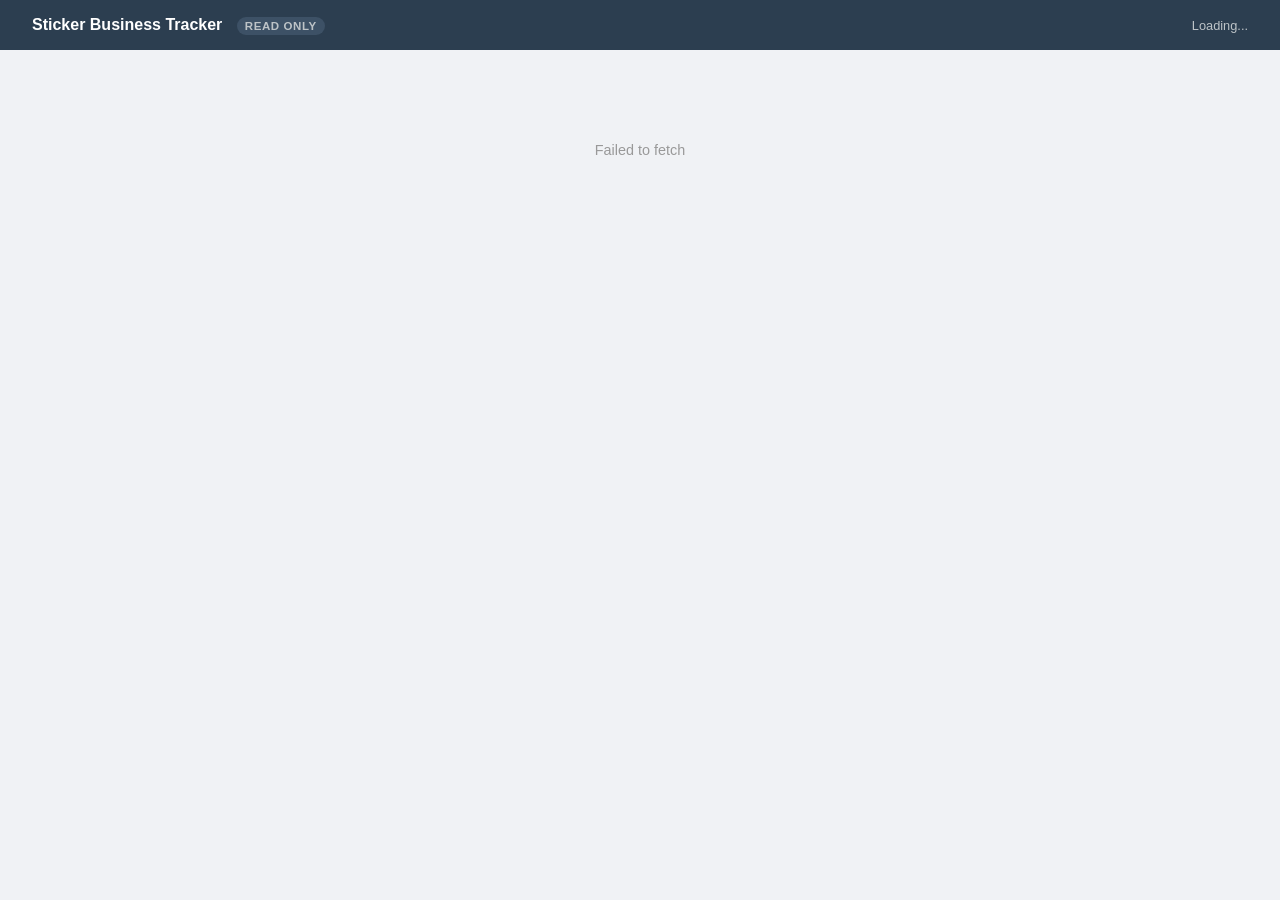
==== view.html @ 2db8043c "Add read-only shareable dashboard via GitHub snapshot Settings page now has a GitHub token field and" ====
<!DOCTYPE html>
<html lang="en">
<head>
  <meta charset="UTF-8" />
  <meta name="viewport" content="width=device-width, initial-scale=1.0" />
  <title>Sticker Tracker — Dashboard</title>
  <link rel="stylesheet" href="css/styles.css" />
  <style>
    body {
      display: block;
      background: #f0f2f5;
      padding: 0;
    }

    .view-header {
      background: #2c3e50;
      color: white;
      padding: 16px 32px;
      display: flex;
      justify-content: space-between;
      align-items: center;
    }

    .view-header h1 {
      font-size: 1rem;
      font-weight: 600;
    }

    .view-header .meta {
      font-size: 0.8rem;
      color: #bdc3c7;
    }

    .readonly-badge {
      background: #3d5166;
      color: #bdc3c7;
      font-size: 0.72rem;
      padding: 3px 8px;
      border-radius: 10px;
      margin-left: 10px;
      text-transform: uppercase;
      letter-spacing: 0.05em;
    }

    .view-body {
      padding: 32px;
      max-width: 960px;
      margin: 0 auto;
    }

    .error-state, .loading-state {
      text-align: center;
      padding: 60px 20px;
      color: #999;
      font-size: 0.9rem;
    }
  </style>
</head>
<body>

  <header class="view-header">
    <div>
      <h1>Sticker Business Tracker <span class="readonly-badge">Read Only</span></h1>
    </div>
    <div class="meta" id="published-at">Loading...</div>
  </header>

  <div class="view-body">

    <div id="loading-state" class="loading-state">Loading latest snapshot...</div>
    <div id="error-state"   class="error-state"   style="display:none"></div>

    <div id="view-content" style="display:none">
      <div class="cards">
        <div class="card">
          <div class="card-label">Total Invested</div>
          <div class="card-value" id="v-total-invested">$0</div>
        </div>
        <div class="card">
          <div class="card-label">Total Income</div>
          <div class="card-value" id="v-total-income">$0</div>
        </div>
        <div class="card">
          <div class="card-label">Investment Recovered</div>
          <div class="card-value" id="v-recovered">$0</div>
        </div>
        <div class="card">
          <div class="card-label">Cash Buffer</div>
          <div class="card-value" id="v-cash-buffer">$0</div>
        </div>
        <div class="card">
          <div class="card-label">Forward Investment</div>
          <div class="card-value" id="v-forward-investment">$0</div>
        </div>
      </div>

      <div class="section-label">Monthly Breakdown</div>
      <table class="data-table">
        <thead>
          <tr>
            <th>Month</th>
            <th>Income</th>
            <th>ROI</th>
            <th>Cash Buffer</th>
            <th>Forward Inv.</th>
            <th>Personal Income</th>
          </tr>
        </thead>
        <tbody id="v-monthly-tbody">
          <tr class="empty-row">
            <td colspan="6">No monthly data yet.</td>
          </tr>
        </tbody>
      </table>
    </div>

  </div>

  <script>
    var MONTH_ABBR = ['Jan','Feb','Mar','Apr','May','Jun','Jul','Aug','Sep','Oct','Nov','Dec'];

    function fmt(n) {
      return '$' + (n || 0).toLocaleString('en-US');
    }

    function formatMonthKey(monthKey) {
      var parts = monthKey.split('-');
      return MONTH_ABBR[parseInt(parts[1]) - 1] + ' ' + parts[0];
    }

    function renderView(data) {
      // ── Published timestamp ───────────────────────────────────────────────
      if (data.publishedAt) {
        var d = new Date(data.publishedAt);
        document.getElementById('published-at').textContent =
          'Last updated: ' + d.toLocaleDateString('en-US', { month: 'short', day: 'numeric', year: 'numeric' }) +
          ' at ' + d.toLocaleTimeString('en-US', { hour: '2-digit', minute: '2-digit' });
      }

      var orders      = data.orders      || [];
      var investments = data.investments || [];
      var allocations = data.monthlyAllocations || [];

      // ── Summary cards ─────────────────────────────────────────────────────
      var totalInvested  = investments.reduce(function (s, i) { return s + i.amount; }, 0);
      var totalIncome    = orders.filter(function (o) { return o.status === 'Paid'; })
                                 .reduce(function (s, o) { return s + o.amount; }, 0);
      var totalRecovered = allocations.reduce(function (s, a) { return s + (a.roi    || 0); }, 0);
      var totalBuffer    = allocations.reduce(function (s, a) { return s + (a.buffer || 0); }, 0);
      var totalForward   = allocations.reduce(function (s, a) { return s + (a.forward|| 0); }, 0);

      document.getElementById('v-total-invested').textContent  = fmt(totalInvested);
      document.getElementById('v-total-income').textContent    = fmt(totalIncome);
      document.getElementById('v-recovered').textContent       = fmt(totalRecovered);
      document.getElementById('v-cash-buffer').textContent     = fmt(totalBuffer);
      document.getElementById('v-forward-investment').textContent = fmt(totalForward);

      // ── Monthly breakdown ─────────────────────────────────────────────────
      var allocMap  = {};
      allocations.forEach(function (a) { allocMap[a.monthKey] = a; });

      var monthSet = {};
      orders.forEach(function (o) { if (o.date) { monthSet[o.date.substring(0, 7)] = true; } });
      allocations.forEach(function (a) { monthSet[a.monthKey] = true; });

      var months = Object.keys(monthSet).sort().reverse();
      var tbody  = document.getElementById('v-monthly-tbody');
      tbody.innerHTML = '';

      if (months.length === 0) {
        tbody.innerHTML = '<tr class="empty-row"><td colspan="6">No monthly data yet.</td></tr>';
        return;
      }

      months.forEach(function (monthKey) {
        var monthIncome = orders
          .filter(function (o) { return o.status === 'Paid' && o.date.startsWith(monthKey + '-'); })
          .reduce(function (s, o) { return s + o.amount; }, 0);

        var alloc    = allocMap[monthKey] || { roi: 0, buffer: 0, forward: 0 };
        var roi      = alloc.roi    || 0;
        var buffer   = alloc.buffer || 0;
        var forward  = alloc.forward|| 0;
        var personal = monthIncome - (roi + buffer + forward);

        var tr = document.createElement('tr');
        tr.innerHTML =
          '<td><strong>' + formatMonthKey(monthKey) + '</strong></td>' +
          '<td>' + fmt(monthIncome) + '</td>' +
          '<td>' + fmt(roi)         + '</td>' +
          '<td>' + fmt(buffer)      + '</td>' +
          '<td>' + fmt(forward)     + '</td>' +
          '<td class="' + (personal < 0 ? 'text-danger' : '') + '">' + fmt(personal) + '</td>';
        tbody.appendChild(tr);
      });
    }

    // ── Fetch snapshot from GitHub raw content ────────────────────────────────
    // ?t= is a cache buster so the browser always fetches the latest version
    var snapshotUrl = 'https://raw.githubusercontent.com/sakshi2212-cyber/financial-tracker/main/snapshot.json?t=' + Date.now();

    fetch(snapshotUrl)
      .then(function (res) {
        if (!res.ok) { throw new Error('Snapshot not found. Has it been published yet?'); }
        return res.json();
      })
      .then(function (data) {
        document.getElementById('loading-state').style.display = 'none';
        document.getElementById('view-content').style.display  = 'block';
        renderView(data);
      })
      .catch(function (err) {
        document.getElementById('loading-state').style.display = 'none';
        var errEl = document.getElementById('error-state');
        errEl.style.display = 'block';
        errEl.textContent   = err.message;
      });
  </script>

</body>
</html>
---- css/styles.css ----
/* ── Reset & Base ── */
* {
  margin: 0;
  padding: 0;
  box-sizing: border-box;
}

body {
  font-family: -apple-system, BlinkMacSystemFont, "Segoe UI", sans-serif;
  display: flex;
  height: 100vh;
  background: #f0f2f5;
  color: #333;
}

/* ── Sidebar ── */
.sidebar {
  width: 220px;
  background: #2c3e50;
  color: white;
  display: flex;
  flex-direction: column;
  flex-shrink: 0;
}

.sidebar-header {
  padding: 24px 20px;
  border-bottom: 1px solid #3d5166;
}

.sidebar-header h1 {
  font-size: 1rem;
  font-weight: 600;
  color: #ecf0f1;
}

.nav-links {
  list-style: none;
  padding: 12px 0;
}

.nav-links a {
  display: block;
  padding: 12px 20px;
  color: #bdc3c7;
  text-decoration: none;
  font-size: 0.9rem;
  transition: background 0.15s, color 0.15s;
}

.nav-links a:hover,
.nav-links a.active {
  background: #3d5166;
  color: white;
}

/* ── Main Content ── */
.content {
  flex: 1;
  padding: 32px;
  overflow-y: auto;
}

.page {
  display: none;
}

.page.active {
  display: block;
}

/* ── Page Header ── */
.page-header {
  display: flex;
  justify-content: space-between;
  align-items: center;
  margin-bottom: 24px;
}

.page-header h2 {
  font-size: 1.4rem;
  color: #2c3e50;
}

/* ── Stat Cards ── */
.cards {
  display: grid;
  grid-template-columns: repeat(auto-fill, minmax(175px, 1fr));
  gap: 16px;
  margin-bottom: 32px;
}

.card {
  background: white;
  border-radius: 10px;
  padding: 20px;
  box-shadow: 0 1px 4px rgba(0,0,0,0.07);
}

.card-label {
  font-size: 0.72rem;
  color: #999;
  text-transform: uppercase;
  letter-spacing: 0.06em;
  margin-bottom: 8px;
}

.card-value {
  font-size: 1.5rem;
  font-weight: 600;
  color: #2c3e50;
}

.card-note {
  font-size: 0.75rem;
  color: #bbb;
  margin-top: 4px;
}

/* ── Buttons ── */
.btn-primary {
  background: #27ae60;
  color: white;
  border: none;
  padding: 9px 18px;
  border-radius: 6px;
  cursor: pointer;
  font-size: 0.875rem;
  font-weight: 500;
  transition: background 0.15s;
}

.btn-primary:hover {
  background: #219a52;
}

.btn-primary:disabled {
  background: #a8d5bc;
  cursor: not-allowed;
}

.btn-secondary {
  background: white;
  color: #555;
  border: 1px solid #ddd;
  padding: 9px 18px;
  border-radius: 6px;
  cursor: pointer;
  font-size: 0.875rem;
  transition: background 0.15s;
}

.btn-secondary:hover {
  background: #f5f5f5;
}

.btn-icon {
  background: white;
  border: 1px solid #ddd;
  border-radius: 6px;
  padding: 6px 12px;
  cursor: pointer;
  font-size: 1rem;
  color: #555;
  transition: background 0.15s;
}

.btn-icon:hover {
  background: #f5f5f5;
}

/* ── Form Card ── */
.form-card {
  background: white;
  border-radius: 10px;
  padding: 24px;
  box-shadow: 0 1px 4px rgba(0,0,0,0.07);
  margin-bottom: 24px;
  max-width: 640px;
}

.form-card h3 {
  margin-bottom: 6px;
  color: #2c3e50;
  font-size: 1rem;
}

.form-description {
  font-size: 0.83rem;
  color: #888;
  margin-bottom: 20px;
  line-height: 1.6;
}

.form-row {
  display: grid;
  grid-template-columns: repeat(auto-fill, minmax(170px, 1fr));
  gap: 16px;
}

.form-group {
  margin-bottom: 16px;
}

.form-group label {
  display: block;
  font-size: 0.83rem;
  font-weight: 500;
  color: #555;
  margin-bottom: 6px;
}

.optional {
  font-weight: 400;
  color: #aaa;
  font-size: 0.78rem;
}

.form-group input,
.form-group select {
  width: 100%;
  padding: 8px 12px;
  border: 1px solid #ddd;
  border-radius: 6px;
  font-size: 0.875rem;
  color: #333;
  outline: none;
  transition: border-color 0.15s;
}

.form-group input:focus,
.form-group select:focus {
  border-color: #27ae60;
}

.field-hint {
  font-size: 0.75rem;
  color: #aaa;
  margin-top: 4px;
}

.form-actions {
  display: flex;
  gap: 10px;
  margin-top: 8px;
}

/* ── Section Label ── */
.section-label {
  font-size: 0.75rem;
  text-transform: uppercase;
  letter-spacing: 0.06em;
  color: #999;
  margin-bottom: 12px;
}

/* ── Data Table ── */
.data-table {
  width: 100%;
  border-collapse: collapse;
  background: white;
  border-radius: 10px;
  overflow: hidden;
  box-shadow: 0 1px 4px rgba(0,0,0,0.07);
}

.data-table th {
  background: #f8f9fa;
  padding: 11px 16px;
  text-align: left;
  font-size: 0.75rem;
  text-transform: uppercase;
  letter-spacing: 0.06em;
  color: #999;
  border-bottom: 1px solid #eee;
}

.data-table td {
  padding: 12px 16px;
  font-size: 0.875rem;
  border-bottom: 1px solid #f5f5f5;
  color: #444;
}

.data-table tr:last-child td {
  border-bottom: none;
}

.data-table tbody tr:hover td {
  background: #fafafa;
}

.empty-row td {
  text-align: center;
  color: #bbb;
  padding: 40px;
  font-size: 0.875rem;
}

/* ── Status Badges ── */
.badge {
  display: inline-block;
  padding: 3px 9px;
  border-radius: 12px;
  font-size: 0.75rem;
  font-weight: 500;
}

.badge-paid {
  background: #d4edda;
  color: #155724;
}

.badge-pending {
  background: #fff3cd;
  color: #856404;
}

.badge-category {
  background: #e8f4fd;
  color: #1a6a9a;
}

/* ── Month Selector ── */
.month-selector {
  display: flex;
  align-items: center;
  gap: 16px;
  margin-bottom: 4px;
}

.month-selector span {
  font-size: 1.1rem;
  font-weight: 600;
  color: #2c3e50;
  min-width: 160px;
  text-align: center;
}

/* ── Monthly Allocation ── */
.allocation-grid {
  display: grid;
  grid-template-columns: 1fr 1fr;
  gap: 16px;
}

.personal-income-display {
  background: #f0faf4;
  border: 1px solid #a8d5bc;
  border-radius: 6px;
  padding: 10px 14px;
  height: 38px;
  display: flex;
  align-items: center;
  justify-content: space-between;
}

.personal-income-display .value {
  font-size: 1rem;
  font-weight: 600;
  color: #155724;
}

.personal-income-display .label {
  font-size: 0.72rem;
  color: #27ae60;
}

/* ── Settings ── */
.settings-section {
  background: white;
  border-radius: 10px;
  padding: 24px;
  box-shadow: 0 1px 4px rgba(0,0,0,0.07);
  margin-bottom: 16px;
  max-width: 520px;
}

.settings-section h3 {
  margin-bottom: 8px;
  color: #2c3e50;
  font-size: 1rem;
}

.settings-section p {
  font-size: 0.83rem;
  color: #888;
  margin-bottom: 16px;
  line-height: 1.6;
}

.btn-file-label {
  display: inline-block;
  cursor: pointer;
}

.view-link {
  font-size: 0.83rem;
  color: #27ae60;
  word-break: break-all;
}

.file-hint {
  font-size: 0.8rem;
  color: #aaa;
  margin-left: 10px;
}

.text-danger { color: #c0392b; font-weight: 500; }

/* ── Salary Warning ── */
.salary-warning {
  background: #fff3cd;
  border: 1px solid #ffc107;
  color: #856404;
  border-radius: 6px;
  padding: 10px 14px;
  font-size: 0.85rem;
  margin-bottom: 16px;
}
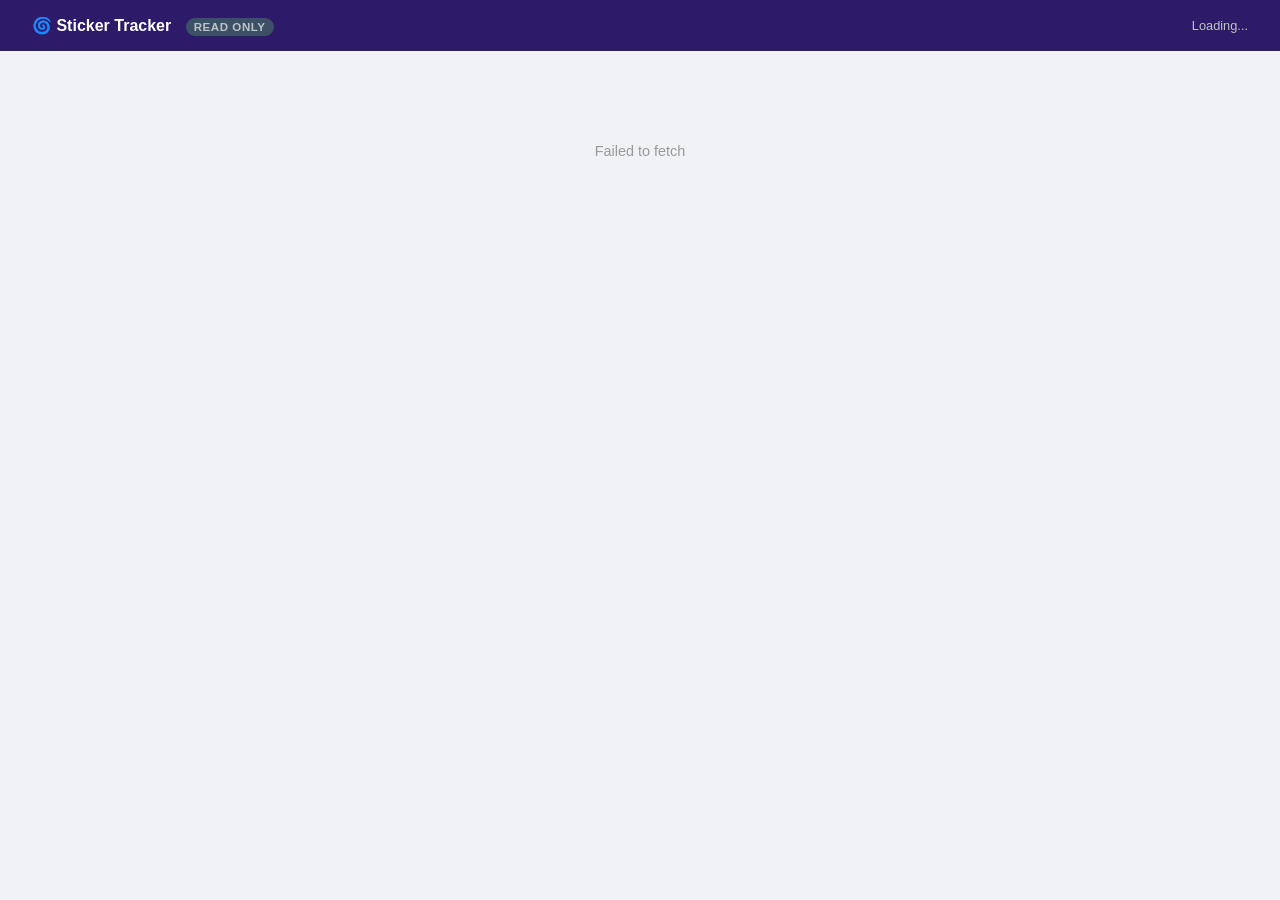
==== commit 7ed9fcce: "Purple + cinnamon theme, TECHNICAL.md token setup steps Full purple colour scheme using CSS custom p" ====
--- a/view.html
+++ b/view.html
@@ -3,7 +3,7 @@
 <head>
   <meta charset="UTF-8" />
   <meta name="viewport" content="width=device-width, initial-scale=1.0" />
-  <title>Sticker Tracker — Dashboard</title>
+  <title>🌀 Sticker Tracker — Dashboard</title>
   <link rel="stylesheet" href="css/styles.css" />
   <style>
     body {
@@ -13,7 +13,7 @@
     }
 
     .view-header {
-      background: #2c3e50;
+      background: #2d1b69;
       color: white;
       padding: 16px 32px;
       display: flex;
@@ -60,7 +60,7 @@
 
   <header class="view-header">
     <div>
-      <h1>Sticker Business Tracker <span class="readonly-badge">Read Only</span></h1>
+      <h1>🌀 Sticker Tracker <span class="readonly-badge">Read Only</span></h1>
     </div>
     <div class="meta" id="published-at">Loading...</div>
   </header>
--- a/css/styles.css
+++ b/css/styles.css
@@ -1,3 +1,19 @@
+/* ── Theme ────────────────────────────────────────────────────────────────────
+   Purple + Cinnamon palette.
+   UI chrome (sidebar, buttons, focus) uses purple.
+   Money-positive indicators (paid badge, margin, personal income) stay green.
+   ── */
+:root {
+  --purple-deep:    #2d1b69;
+  --purple-mid:     #4a2d8f;
+  --purple-bright:  #7b2fbe;
+  --purple-hover:   #6a28a8;
+  --purple-light:   #f3e5ff;
+  --purple-pale:    #f8f5ff;
+  --purple-text:    #c9b8ff;
+  --purple-heading: #2d1b69;
+}
+
 /* ── Reset & Base ── */
 * {
   margin: 0;
@@ -9,14 +25,14 @@
   font-family: -apple-system, BlinkMacSystemFont, "Segoe UI", sans-serif;
   display: flex;
   height: 100vh;
-  background: #f0f2f5;
+  background: var(--purple-pale);
   color: #333;
 }
 
 /* ── Sidebar ── */
 .sidebar {
   width: 220px;
-  background: #2c3e50;
+  background: var(--purple-deep);
   color: white;
   display: flex;
   flex-direction: column;
@@ -25,13 +41,13 @@
 
 .sidebar-header {
   padding: 24px 20px;
-  border-bottom: 1px solid #3d5166;
+  border-bottom: 1px solid var(--purple-mid);
 }
 
 .sidebar-header h1 {
   font-size: 1rem;
   font-weight: 600;
-  color: #ecf0f1;
+  color: #e8e0ff;
 }
 
 .nav-links {
@@ -42,7 +58,7 @@
 .nav-links a {
   display: block;
   padding: 12px 20px;
-  color: #bdc3c7;
+  color: var(--purple-text);
   text-decoration: none;
   font-size: 0.9rem;
   transition: background 0.15s, color 0.15s;
@@ -50,7 +66,7 @@
 
 .nav-links a:hover,
 .nav-links a.active {
-  background: #3d5166;
+  background: var(--purple-mid);
   color: white;
 }
 
@@ -61,13 +77,8 @@
   overflow-y: auto;
 }
 
-.page {
-  display: none;
-}
-
-.page.active {
-  display: block;
-}
+.page        { display: none; }
+.page.active { display: block; }
 
 /* ── Page Header ── */
 .page-header {
@@ -79,7 +90,7 @@
 
 .page-header h2 {
   font-size: 1.4rem;
-  color: #2c3e50;
+  color: var(--purple-heading);
 }
 
 /* ── Stat Cards ── */
@@ -94,7 +105,7 @@
   background: white;
   border-radius: 10px;
   padding: 20px;
-  box-shadow: 0 1px 4px rgba(0,0,0,0.07);
+  box-shadow: 0 1px 6px rgba(45, 27, 105, 0.08);
 }
 
 .card-label {
@@ -108,7 +119,7 @@
 .card-value {
   font-size: 1.5rem;
   font-weight: 600;
-  color: #2c3e50;
+  color: var(--purple-heading);
 }
 
 .card-note {
@@ -119,7 +130,7 @@
 
 /* ── Buttons ── */
 .btn-primary {
-  background: #27ae60;
+  background: var(--purple-bright);
   color: white;
   border: none;
   padding: 9px 18px;
@@ -130,14 +141,8 @@
   transition: background 0.15s;
 }
 
-.btn-primary:hover {
-  background: #219a52;
-}
-
-.btn-primary:disabled {
-  background: #a8d5bc;
-  cursor: not-allowed;
-}
+.btn-primary:hover    { background: var(--purple-hover); }
+.btn-primary:disabled { background: #c9a0ff; cursor: not-allowed; }
 
 .btn-secondary {
   background: white;
@@ -150,9 +155,7 @@
   transition: background 0.15s;
 }
 
-.btn-secondary:hover {
-  background: #f5f5f5;
-}
+.btn-secondary:hover { background: #f5f5f5; }
 
 .btn-icon {
   background: white;
@@ -165,23 +168,21 @@
   transition: background 0.15s;
 }
 
-.btn-icon:hover {
-  background: #f5f5f5;
-}
+.btn-icon:hover { background: #f5f5f5; }
 
 /* ── Form Card ── */
 .form-card {
   background: white;
   border-radius: 10px;
   padding: 24px;
-  box-shadow: 0 1px 4px rgba(0,0,0,0.07);
+  box-shadow: 0 1px 6px rgba(45, 27, 105, 0.08);
   margin-bottom: 24px;
   max-width: 640px;
 }
 
 .form-card h3 {
   margin-bottom: 6px;
-  color: #2c3e50;
+  color: var(--purple-heading);
   font-size: 1rem;
 }
 
@@ -198,9 +199,7 @@
   gap: 16px;
 }
 
-.form-group {
-  margin-bottom: 16px;
-}
+.form-group          { margin-bottom: 16px; }
 
 .form-group label {
   display: block;
@@ -230,7 +229,7 @@
 
 .form-group input:focus,
 .form-group select:focus {
-  border-color: #27ae60;
+  border-color: var(--purple-bright);
 }
 
 .field-hint {
@@ -261,7 +260,7 @@
   background: white;
   border-radius: 10px;
   overflow: hidden;
-  box-shadow: 0 1px 4px rgba(0,0,0,0.07);
+  box-shadow: 0 1px 6px rgba(45, 27, 105, 0.08);
 }
 
 .data-table th {
@@ -282,13 +281,8 @@
   color: #444;
 }
 
-.data-table tr:last-child td {
-  border-bottom: none;
-}
-
-.data-table tbody tr:hover td {
-  background: #fafafa;
-}
+.data-table tr:last-child td    { border-bottom: none; }
+.data-table tbody tr:hover td   { background: #fdf9ff; }
 
 .empty-row td {
   text-align: center;
@@ -306,20 +300,9 @@
   font-weight: 500;
 }
 
-.badge-paid {
-  background: #d4edda;
-  color: #155724;
-}
-
-.badge-pending {
-  background: #fff3cd;
-  color: #856404;
-}
-
-.badge-category {
-  background: #e8f4fd;
-  color: #1a6a9a;
-}
+.badge-paid     { background: #d4edda; color: #155724; }
+.badge-pending  { background: #fff3cd; color: #856404; }
+.badge-category { background: var(--purple-light); color: var(--purple-mid); }
 
 /* ── Month Selector ── */
 .month-selector {
@@ -332,7 +315,7 @@
 .month-selector span {
   font-size: 1.1rem;
   font-weight: 600;
-  color: #2c3e50;
+  color: var(--purple-heading);
   min-width: 160px;
   text-align: center;
 }
@@ -345,8 +328,8 @@
 }
 
 .personal-income-display {
-  background: #f0faf4;
-  border: 1px solid #a8d5bc;
+  background: var(--purple-light);
+  border: 1px solid #c9a0ff;
   border-radius: 6px;
   padding: 10px 14px;
   height: 38px;
@@ -363,7 +346,7 @@
 
 .personal-income-display .label {
   font-size: 0.72rem;
-  color: #27ae60;
+  color: var(--purple-bright);
 }
 
 /* ── Settings ── */
@@ -371,14 +354,14 @@
   background: white;
   border-radius: 10px;
   padding: 24px;
-  box-shadow: 0 1px 4px rgba(0,0,0,0.07);
+  box-shadow: 0 1px 6px rgba(45, 27, 105, 0.08);
   margin-bottom: 16px;
   max-width: 520px;
 }
 
 .settings-section h3 {
   margin-bottom: 8px;
-  color: #2c3e50;
+  color: var(--purple-heading);
   font-size: 1rem;
 }
 
@@ -389,14 +372,11 @@
   line-height: 1.6;
 }
 
-.btn-file-label {
-  display: inline-block;
-  cursor: pointer;
-}
+.btn-file-label { display: inline-block; cursor: pointer; }
 
 .view-link {
   font-size: 0.83rem;
-  color: #27ae60;
+  color: var(--purple-bright);
   word-break: break-all;
 }
 
@@ -406,7 +386,23 @@
   margin-left: 10px;
 }
 
-.text-danger { color: #c0392b; font-weight: 500; }
+.text-danger  { color: #c0392b; font-weight: 500; }
+.text-success { color: #27ae60; font-weight: 500; }
+
+/* ── Chart ── */
+.chart-card {
+  background: white;
+  border-radius: 10px;
+  padding: 20px 20px 12px;
+  box-shadow: 0 1px 6px rgba(45, 27, 105, 0.08);
+  margin-bottom: 24px;
+}
+
+/* ── Table scroll wrapper ── */
+.table-scroll {
+  overflow-x: auto;
+  -webkit-overflow-scrolling: touch;
+}
 
 /* ── Salary Warning ── */
 .salary-warning {
@@ -418,3 +414,56 @@
   font-size: 0.85rem;
   margin-bottom: 16px;
 }
+
+/* ── Mobile Responsive ── */
+@media (max-width: 768px) {
+  body {
+    flex-direction: column;
+    height: auto;
+    min-height: 100vh;
+  }
+
+  .sidebar {
+    width: 100%;
+    flex-direction: column;
+  }
+
+  .sidebar-header {
+    padding: 12px 16px;
+    border-bottom: none;
+  }
+
+  .nav-links {
+    display: flex;
+    flex-direction: row;
+    overflow-x: auto;
+    padding: 0;
+    border-top: 1px solid var(--purple-mid);
+    -webkit-overflow-scrolling: touch;
+  }
+
+  .nav-links li { flex-shrink: 0; }
+
+  .nav-links a {
+    padding: 10px 14px;
+    font-size: 0.8rem;
+    border-bottom: 3px solid transparent;
+    white-space: nowrap;
+  }
+
+  .nav-links a:hover,
+  .nav-links a.active {
+    background: transparent;
+    border-bottom-color: var(--purple-bright);
+    color: white;
+  }
+
+  .content           { padding: 16px; }
+  .cards             { grid-template-columns: 1fr 1fr; }
+  .form-row          { grid-template-columns: 1fr; }
+  .allocation-grid   { grid-template-columns: 1fr; }
+  .form-card         { max-width: 100%; }
+  .settings-section  { max-width: 100%; }
+  .page-header       { flex-wrap: wrap; gap: 8px; }
+  .chart-card canvas { max-height: 200px; }
+}
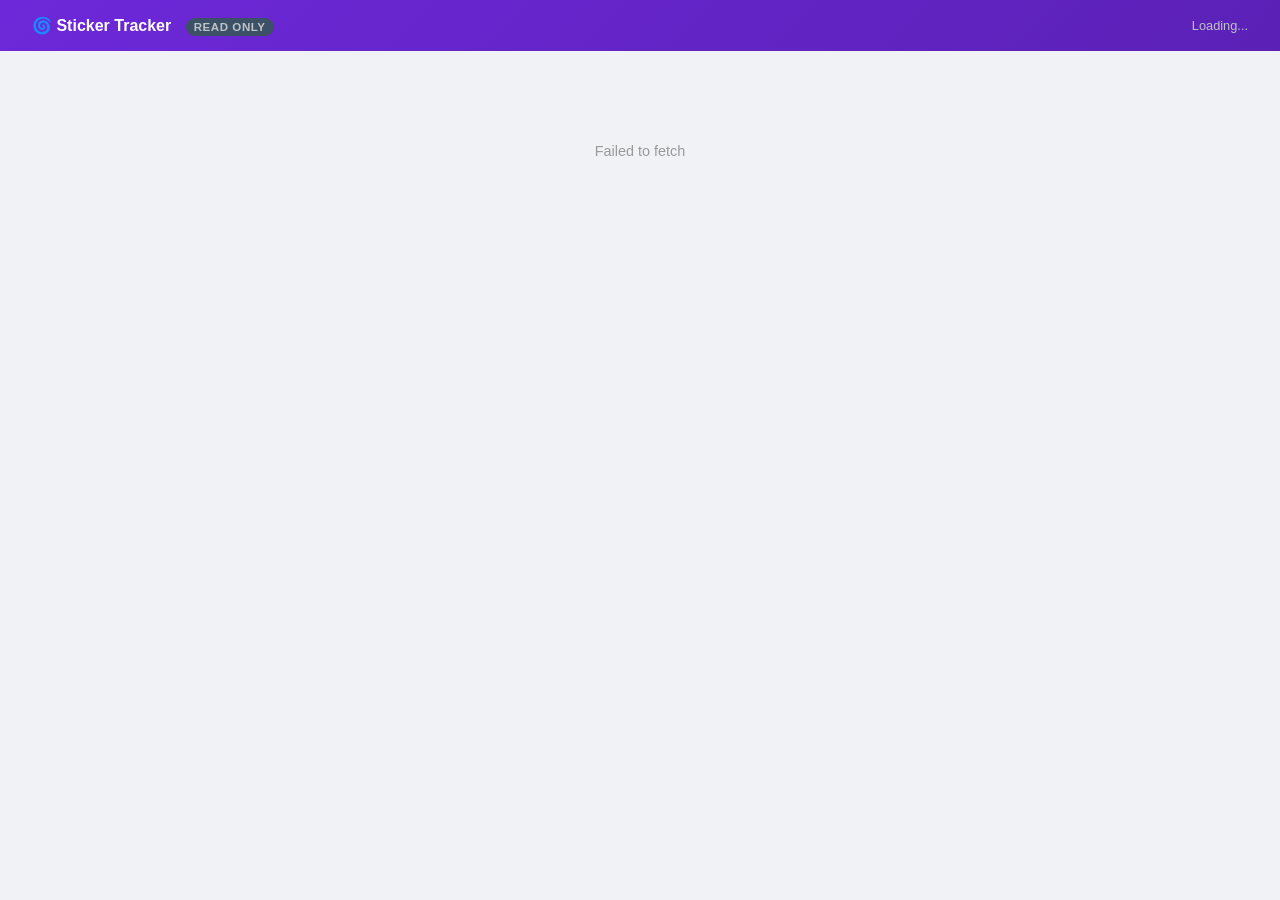
==== commit ddc3c0b6: "Cuter Cinnamoroll-inspired theme with vibrant purple sidebar Sidebar is now a clearly purple gradien" ====
--- a/view.html
+++ b/view.html
@@ -13,7 +13,7 @@
     }
 
     .view-header {
-      background: #2d1b69;
+      background: linear-gradient(135deg, #6D28D9, #5B21B6);
       color: white;
       padding: 16px 32px;
       display: flex;
--- a/css/styles.css
+++ b/css/styles.css
@@ -1,17 +1,17 @@
 /* ── Theme ────────────────────────────────────────────────────────────────────
-   Purple + Cinnamon palette.
-   UI chrome (sidebar, buttons, focus) uses purple.
-   Money-positive indicators (paid badge, margin, personal income) stay green.
+   Cinnamoroll-inspired: vibrant purple, soft lavender, rounded & cute.
+   Money indicators (paid badge, positive margin, personal income) stay green.
    ── */
 :root {
-  --purple-deep:    #2d1b69;
-  --purple-mid:     #4a2d8f;
-  --purple-bright:  #7b2fbe;
-  --purple-hover:   #6a28a8;
-  --purple-light:   #f3e5ff;
-  --purple-pale:    #f8f5ff;
-  --purple-text:    #c9b8ff;
-  --purple-heading: #2d1b69;
+  --purple-deep:    #5B21B6;
+  --purple-mid:     #4C1D95;
+  --purple-bright:  #8B5CF6;
+  --purple-hover:   #7C3AED;
+  --purple-light:   #EDE9FE;
+  --purple-pale:    #FAF5FF;
+  --purple-text:    #DDD6FE;
+  --purple-heading: #4C1D95;
+  --shadow:         0 2px 12px rgba(91, 33, 182, 0.10);
 }
 
 /* ── Reset & Base ── */
@@ -32,7 +32,7 @@
 /* ── Sidebar ── */
 .sidebar {
   width: 220px;
-  background: var(--purple-deep);
+  background: linear-gradient(180deg, #6D28D9 0%, #5B21B6 100%);
   color: white;
   display: flex;
   flex-direction: column;
@@ -40,33 +40,36 @@
 }
 
 .sidebar-header {
-  padding: 24px 20px;
-  border-bottom: 1px solid var(--purple-mid);
+  padding: 24px 20px 20px;
+  border-bottom: 1px solid rgba(255,255,255,0.15);
 }
 
 .sidebar-header h1 {
   font-size: 1rem;
-  font-weight: 600;
-  color: #e8e0ff;
+  font-weight: 700;
+  color: white;
+  letter-spacing: 0.01em;
 }
 
 .nav-links {
   list-style: none;
-  padding: 12px 0;
+  padding: 10px 10px;
 }
 
 .nav-links a {
   display: block;
-  padding: 12px 20px;
+  padding: 10px 14px;
   color: var(--purple-text);
   text-decoration: none;
-  font-size: 0.9rem;
+  font-size: 0.875rem;
+  border-radius: 10px;
+  margin-bottom: 2px;
   transition: background 0.15s, color 0.15s;
 }
 
 .nav-links a:hover,
 .nav-links a.active {
-  background: var(--purple-mid);
+  background: rgba(255,255,255,0.18);
   color: white;
 }
 
@@ -90,6 +93,7 @@
 
 .page-header h2 {
   font-size: 1.4rem;
+  font-weight: 700;
   color: var(--purple-heading);
 }
 
@@ -103,28 +107,28 @@
 
 .card {
   background: white;
-  border-radius: 10px;
+  border-radius: 18px;
   padding: 20px;
-  box-shadow: 0 1px 6px rgba(45, 27, 105, 0.08);
+  box-shadow: var(--shadow);
 }
 
 .card-label {
   font-size: 0.72rem;
-  color: #999;
+  color: #aaa;
   text-transform: uppercase;
-  letter-spacing: 0.06em;
+  letter-spacing: 0.07em;
   margin-bottom: 8px;
 }
 
 .card-value {
   font-size: 1.5rem;
-  font-weight: 600;
+  font-weight: 700;
   color: var(--purple-heading);
 }
 
 .card-note {
   font-size: 0.75rem;
-  color: #bbb;
+  color: #ccc;
   margin-top: 4px;
 }
 
@@ -133,49 +137,58 @@
   background: var(--purple-bright);
   color: white;
   border: none;
-  padding: 9px 18px;
-  border-radius: 6px;
+  padding: 9px 20px;
+  border-radius: 20px;
   cursor: pointer;
   font-size: 0.875rem;
+  font-weight: 600;
+  transition: background 0.15s, transform 0.1s;
+}
+
+.btn-primary:hover    { background: var(--purple-hover); transform: translateY(-1px); }
+.btn-primary:active   { transform: translateY(0); }
+.btn-primary:disabled { background: #C4B5FD; cursor: not-allowed; transform: none; }
+
+.btn-secondary {
+  background: white;
+  color: #666;
+  border: 1.5px solid #E5E7EB;
+  padding: 9px 20px;
+  border-radius: 20px;
+  cursor: pointer;
+  font-size: 0.875rem;
   font-weight: 500;
-  transition: background 0.15s;
-}
-
-.btn-primary:hover    { background: var(--purple-hover); }
-.btn-primary:disabled { background: #c9a0ff; cursor: not-allowed; }
-
-.btn-secondary {
-  background: white;
-  color: #555;
-  border: 1px solid #ddd;
-  padding: 9px 18px;
-  border-radius: 6px;
-  cursor: pointer;
-  font-size: 0.875rem;
-  transition: background 0.15s;
-}
-
-.btn-secondary:hover { background: #f5f5f5; }
+  transition: background 0.15s, border-color 0.15s;
+}
+
+.btn-secondary:hover {
+  background: var(--purple-light);
+  border-color: var(--purple-bright);
+  color: var(--purple-heading);
+}
 
 .btn-icon {
   background: white;
-  border: 1px solid #ddd;
-  border-radius: 6px;
-  padding: 6px 12px;
+  border: 1.5px solid #E5E7EB;
+  border-radius: 10px;
+  padding: 6px 14px;
   cursor: pointer;
   font-size: 1rem;
-  color: #555;
+  color: #666;
   transition: background 0.15s;
 }
 
-.btn-icon:hover { background: #f5f5f5; }
+.btn-icon:hover {
+  background: var(--purple-light);
+  border-color: var(--purple-bright);
+}
 
 /* ── Form Card ── */
 .form-card {
   background: white;
-  border-radius: 10px;
+  border-radius: 20px;
   padding: 24px;
-  box-shadow: 0 1px 6px rgba(45, 27, 105, 0.08);
+  box-shadow: var(--shadow);
   margin-bottom: 24px;
   max-width: 640px;
 }
@@ -184,11 +197,12 @@
   margin-bottom: 6px;
   color: var(--purple-heading);
   font-size: 1rem;
+  font-weight: 700;
 }
 
 .form-description {
   font-size: 0.83rem;
-  color: #888;
+  color: #999;
   margin-bottom: 20px;
   line-height: 1.6;
 }
@@ -199,43 +213,45 @@
   gap: 16px;
 }
 
-.form-group          { margin-bottom: 16px; }
+.form-group { margin-bottom: 16px; }
 
 .form-group label {
   display: block;
   font-size: 0.83rem;
-  font-weight: 500;
+  font-weight: 600;
   color: #555;
   margin-bottom: 6px;
 }
 
 .optional {
   font-weight: 400;
-  color: #aaa;
+  color: #bbb;
   font-size: 0.78rem;
 }
 
 .form-group input,
 .form-group select {
   width: 100%;
-  padding: 8px 12px;
-  border: 1px solid #ddd;
-  border-radius: 6px;
+  padding: 9px 14px;
+  border: 1.5px solid #E5E7EB;
+  border-radius: 12px;
   font-size: 0.875rem;
   color: #333;
   outline: none;
-  transition: border-color 0.15s;
+  transition: border-color 0.15s, box-shadow 0.15s;
+  background: white;
 }
 
 .form-group input:focus,
 .form-group select:focus {
   border-color: var(--purple-bright);
+  box-shadow: 0 0 0 3px rgba(139, 92, 246, 0.15);
 }
 
 .field-hint {
   font-size: 0.75rem;
-  color: #aaa;
-  margin-top: 4px;
+  color: #bbb;
+  margin-top: 5px;
 }
 
 .form-actions {
@@ -246,11 +262,12 @@
 
 /* ── Section Label ── */
 .section-label {
-  font-size: 0.75rem;
+  font-size: 0.72rem;
   text-transform: uppercase;
-  letter-spacing: 0.06em;
-  color: #999;
+  letter-spacing: 0.07em;
+  color: #bbb;
   margin-bottom: 12px;
+  font-weight: 600;
 }
 
 /* ── Data Table ── */
@@ -258,35 +275,36 @@
   width: 100%;
   border-collapse: collapse;
   background: white;
-  border-radius: 10px;
+  border-radius: 18px;
   overflow: hidden;
-  box-shadow: 0 1px 6px rgba(45, 27, 105, 0.08);
+  box-shadow: var(--shadow);
 }
 
 .data-table th {
-  background: #f8f9fa;
-  padding: 11px 16px;
+  background: var(--purple-light);
+  padding: 12px 16px;
   text-align: left;
-  font-size: 0.75rem;
+  font-size: 0.72rem;
   text-transform: uppercase;
-  letter-spacing: 0.06em;
-  color: #999;
-  border-bottom: 1px solid #eee;
+  letter-spacing: 0.07em;
+  color: var(--purple-mid);
+  border-bottom: 1px solid #E9D5FF;
+  font-weight: 700;
 }
 
 .data-table td {
   padding: 12px 16px;
   font-size: 0.875rem;
-  border-bottom: 1px solid #f5f5f5;
+  border-bottom: 1px solid #F9F5FF;
   color: #444;
 }
 
-.data-table tr:last-child td    { border-bottom: none; }
-.data-table tbody tr:hover td   { background: #fdf9ff; }
+.data-table tr:last-child td  { border-bottom: none; }
+.data-table tbody tr:hover td { background: #FAF5FF; }
 
 .empty-row td {
   text-align: center;
-  color: #bbb;
+  color: #ccc;
   padding: 40px;
   font-size: 0.875rem;
 }
@@ -294,14 +312,14 @@
 /* ── Status Badges ── */
 .badge {
   display: inline-block;
-  padding: 3px 9px;
-  border-radius: 12px;
+  padding: 3px 10px;
+  border-radius: 20px;
   font-size: 0.75rem;
-  font-weight: 500;
-}
-
-.badge-paid     { background: #d4edda; color: #155724; }
-.badge-pending  { background: #fff3cd; color: #856404; }
+  font-weight: 600;
+}
+
+.badge-paid     { background: #D1FAE5; color: #065F46; }
+.badge-pending  { background: #FEF3C7; color: #92400E; }
 .badge-category { background: var(--purple-light); color: var(--purple-mid); }
 
 /* ── Month Selector ── */
@@ -314,7 +332,7 @@
 
 .month-selector span {
   font-size: 1.1rem;
-  font-weight: 600;
+  font-weight: 700;
   color: var(--purple-heading);
   min-width: 160px;
   text-align: center;
@@ -329,10 +347,10 @@
 
 .personal-income-display {
   background: var(--purple-light);
-  border: 1px solid #c9a0ff;
-  border-radius: 6px;
+  border: 1.5px solid #C4B5FD;
+  border-radius: 12px;
   padding: 10px 14px;
-  height: 38px;
+  height: 42px;
   display: flex;
   align-items: center;
   justify-content: space-between;
@@ -340,21 +358,22 @@
 
 .personal-income-display .value {
   font-size: 1rem;
-  font-weight: 600;
-  color: #155724;
+  font-weight: 700;
+  color: #065F46;
 }
 
 .personal-income-display .label {
   font-size: 0.72rem;
   color: var(--purple-bright);
+  font-weight: 600;
 }
 
 /* ── Settings ── */
 .settings-section {
   background: white;
-  border-radius: 10px;
+  border-radius: 20px;
   padding: 24px;
-  box-shadow: 0 1px 6px rgba(45, 27, 105, 0.08);
+  box-shadow: var(--shadow);
   margin-bottom: 16px;
   max-width: 520px;
 }
@@ -363,11 +382,12 @@
   margin-bottom: 8px;
   color: var(--purple-heading);
   font-size: 1rem;
+  font-weight: 700;
 }
 
 .settings-section p {
   font-size: 0.83rem;
-  color: #888;
+  color: #999;
   margin-bottom: 16px;
   line-height: 1.6;
 }
@@ -382,19 +402,19 @@
 
 .file-hint {
   font-size: 0.8rem;
-  color: #aaa;
+  color: #bbb;
   margin-left: 10px;
 }
 
-.text-danger  { color: #c0392b; font-weight: 500; }
-.text-success { color: #27ae60; font-weight: 500; }
+.text-danger  { color: #DC2626; font-weight: 600; }
+.text-success { color: #059669; font-weight: 600; }
 
 /* ── Chart ── */
 .chart-card {
   background: white;
-  border-radius: 10px;
+  border-radius: 20px;
   padding: 20px 20px 12px;
-  box-shadow: 0 1px 6px rgba(45, 27, 105, 0.08);
+  box-shadow: var(--shadow);
   margin-bottom: 24px;
 }
 
@@ -406,10 +426,10 @@
 
 /* ── Salary Warning ── */
 .salary-warning {
-  background: #fff3cd;
-  border: 1px solid #ffc107;
-  color: #856404;
-  border-radius: 6px;
+  background: #FFFBEB;
+  border: 1.5px solid #FCD34D;
+  color: #92400E;
+  border-radius: 12px;
   padding: 10px 14px;
   font-size: 0.85rem;
   margin-bottom: 16px;
@@ -426,6 +446,7 @@
   .sidebar {
     width: 100%;
     flex-direction: column;
+    background: linear-gradient(135deg, #6D28D9, #5B21B6);
   }
 
   .sidebar-header {
@@ -437,24 +458,24 @@
     display: flex;
     flex-direction: row;
     overflow-x: auto;
-    padding: 0;
-    border-top: 1px solid var(--purple-mid);
+    padding: 4px 8px 8px;
+    gap: 4px;
     -webkit-overflow-scrolling: touch;
   }
 
   .nav-links li { flex-shrink: 0; }
 
   .nav-links a {
-    padding: 10px 14px;
+    padding: 7px 14px;
     font-size: 0.8rem;
-    border-bottom: 3px solid transparent;
+    border-radius: 20px;
+    margin-bottom: 0;
     white-space: nowrap;
   }
 
   .nav-links a:hover,
   .nav-links a.active {
-    background: transparent;
-    border-bottom-color: var(--purple-bright);
+    background: rgba(255,255,255,0.22);
     color: white;
   }
 
